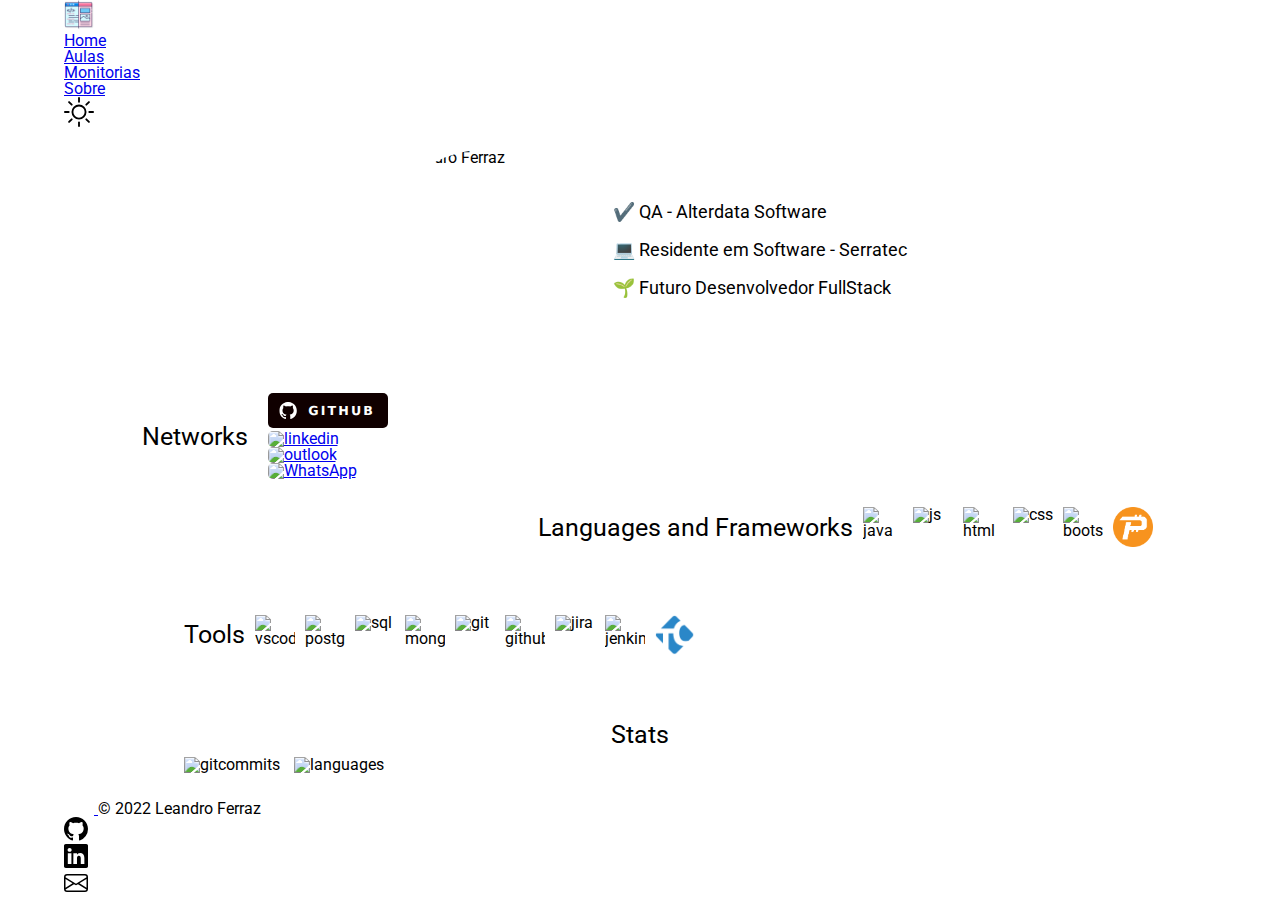
==== index.html @ dd380771 "Versão 2.0 responsividade" ====
<!doctype html>
<html lang="pt-br">

<head>
  <meta charset="utf-8">
  <meta name="viewport" content="width=device-width, initial-scale=1">
  <title>Leandro Ferraz { ... }</title>
  <link rel="shortcut icon" href="./img/programming.png" type="image/x-icon">
  <link href="https://cdn.jsdelivr.net/npm/bootstrap@5.2.1/dist/css/bootstrap.min.css" rel="stylesheet"
    integrity="sha384-iYQeCzEYFbKjA/T2uDLTpkwGzCiq6soy8tYaI1GyVh/UjpbCx/TYkiZhlZB6+fzT" crossorigin="anonymous">
  <link rel="stylesheet" href="./reset.css">
  <link rel="stylesheet" href="./style.css">
  <link
    href="https://fonts.googleapis.com/css2?family=Indie+Flower&family=Montserrat:wght@100;300&family=Roboto:wght@100&display=swap"
    rel="stylesheet">
</head>

<body>
  <header 
    class="d-flex flex-wrap align-items-center justify-content-center justify-content-md-between py-3 mb-4 border-bottom">
    <a href="/" class="d-flex align-items-center col-md-3 mb-2 mb-md-0">
      <img src="./img/programming.png" alt="icone" width="30px" height="30px">
    </a>

    <ul class="nav col-12 col-md-auto mb-2 justify-content-center mb-md-0">
      <li class="nav-item">
        <a class="nav-link active text-info" aria-current="page" href="/">Home</a>
      </li>
      <li class="nav-item">
        <a class="nav-link active text-info" aria-current="page" href="./desenvolvimento.html">Aulas</a>
      </li>
      <li class="nav-item">
        <a class="nav-link active text-info" aria-current="page" href="./desenvolvimento.html">Monitorias</a>
      </li>
      <li class="nav-item">
        <a class="nav-link active text-info" aria-current="page" href="./desenvolvimento.html">Sobre</a>
      </li>
    </ul>

    <div class="col-md-3 text-end" id="btn-tema">
      <svg xmlns="http://www.w3.org/2000/svg" width="30px" height="30px" fill="#000000" class="bi bi-brightness-high"
        viewBox="0 0 16 16">
        <path
          d="M8 11a3 3 0 1 1 0-6 3 3 0 0 1 0 6zm0 1a4 4 0 1 0 0-8 4 4 0 0 0 0 8zM8 0a.5.5 0 0 1 .5.5v2a.5.5 0 0 1-1 0v-2A.5.5 0 0 1 8 0zm0 13a.5.5 0 0 1 .5.5v2a.5.5 0 0 1-1 0v-2A.5.5 0 0 1 8 13zm8-5a.5.5 0 0 1-.5.5h-2a.5.5 0 0 1 0-1h2a.5.5 0 0 1 .5.5zM3 8a.5.5 0 0 1-.5.5h-2a.5.5 0 0 1 0-1h2A.5.5 0 0 1 3 8zm10.657-5.657a.5.5 0 0 1 0 .707l-1.414 1.415a.5.5 0 1 1-.707-.708l1.414-1.414a.5.5 0 0 1 .707 0zm-9.193 9.193a.5.5 0 0 1 0 .707L3.05 13.657a.5.5 0 0 1-.707-.707l1.414-1.414a.5.5 0 0 1 .707 0zm9.193 2.121a.5.5 0 0 1-.707 0l-1.414-1.414a.5.5 0 0 1 .707-.707l1.414 1.414a.5.5 0 0 1 0 .707zM4.464 4.465a.5.5 0 0 1-.707 0L2.343 3.05a.5.5 0 1 1 .707-.707l1.414 1.414a.5.5 0 0 1 0 .708z" />
      </svg>
    </div>
  </header>

  <main>
    <div class="introducao">
      <img class="foto" src="https://avatars.githubusercontent.com/u/85909017?v=4" alt="Leandro Ferraz" width="200"
        height="200">
      <div class="introducao-descricao">
        <p> ✔️ QA - Alterdata Software</p>
        <p> 💻 Residente em Software - Serratec</p>
        <p> 🌱 Futuro Desenvolvedor FullStack</p>
      </div>
    </div>

    <div class="networks">
      <h1>Networks</h1>
      <div class="networks-icons">
        <a href="https://github.com/FerrazLeandro" rel="noopener" target="_blank">
          <img src="./img/github-badge.svg" alt="Github">
        </a>
        <a href="https://www.linkedin.com/in/ferrazleandro " rel="noopener" target="_blank">
          <img src="./img/LinkedIn.svg" alt="linkedin">
        </a>
        <a href="mailto:leandro_ferraz@outlook.com" target="_blank">
          <img src="./img/Outlook.svg" alt="outlook">
        </a>
        <a href="https://api.whatsapp.com/send?phone=5521993017615" rel="noopener" target="_blank">
          <img src="./img/WhatsApp.svg" alt="WhatsApp">
        </a>
      </div>
    </div>

    <div class="languages">
      <h1>Languages and Frameworks</h1>
      <div class="languages-icons">
        <img src="./img/java-original.svg" alt="java" />
        <img src="./img/javascript-original.svg" alt="js" />
        <img src="./img/html5-original.svg" alt="html" />
        <img src="./img/css3-original.svg" alt="css" />
        <img src="./img/bootstrap-logo.svg" alt="bootstrap" />
        <img src="./img/pascal-pasc-logo.png" alt="bootstrap" />
      </div>
    </div>

    <div class="tools">
      <h1>Tools</h1>
      <div class="tools-icons">
        <img src="./img/vscode-original.svg" alt="vscode" />
        <img src="./img/postgresql-plain.svg" alt="postgres" />
        <img src="./img/microsoftsqlserver-plain.svg" alt="sql" />
        <img src="./img/mongodb-original.svg" alt="mongodb" />
        <img src="./img/git-original.svg" alt="git" />
        <img src="./img/github-original.svg" alt="github" />
        <img src="./img/jira-original.svg" alt="jira" />
        <img src="./img/jenkins-original.svg" alt="jenkins" />
        <img src="./img/testcomplete.png" alt="testcomplete" />
      </div>
    </div>

    <div class="stats">
      <h1>Stats</h1>
      <div class="stats-img">
        <img
          src="https://github-readme-stats.vercel.app/api?username=FerrazLeandro&show_icons=true&theme=dark&include_all_commits=true&count_private=true"
          alt="gitcommits" />
        <img
          src="https://github-readme-stats.vercel.app/api/top-langs/?username=FerrazLeandro&layout=compact&langs_count=7&theme=dark"
          alt="languages" />
      </div>
    </div>
  </main>

  <div class="container"></div>
  <footer class="d-flex flex-wrap justify-content-between align-items-center py-3 my-4 border-top">
    <div class="col-md-4 d-flex align-items-center">
      <a href="/" class="mb-3 me-2 mb-md-0 text-muted text-decoration-none lh-1" title="Menu">
        <svg class="bi" width="30" height="24">
          <use xlink:href="#bootstrap" /></svg>
      </a>
      <span class="mb-3 mb-md-0">&copy; 2022 Leandro Ferraz</span>
    </div>

    <ul class="nav col-md-4 justify-content-end list-unstyled d-flex">
      <li class="ms-3"><a class="text-muted" href="https://github.com/FerrazLeandro" target="_blank" rel="noopener" title="Github">
          <svg xmlns="http://www.w3.org/2000/svg" width="24" height="24" fill="#000000" class="bi bi-github"
            viewBox="0 0 16 16">
            <path
              d="M8 0C3.58 0 0 3.58 0 8c0 3.54 2.29 6.53 5.47 7.59.4.07.55-.17.55-.38 0-.19-.01-.82-.01-1.49-2.01.37-2.53-.49-2.69-.94-.09-.23-.48-.94-.82-1.13-.28-.15-.68-.52-.01-.53.63-.01 1.08.58 1.23.82.72 1.21 1.87.87 2.33.66.07-.52.28-.87.51-1.07-1.78-.2-3.64-.89-3.64-3.95 0-.87.31-1.59.82-2.15-.08-.2-.36-1.02.08-2.12 0 0 .67-.21 2.2.82.64-.18 1.32-.27 2-.27.68 0 1.36.09 2 .27 1.53-1.04 2.2-.82 2.2-.82.44 1.1.16 1.92.08 2.12.51.56.82 1.27.82 2.15 0 3.07-1.87 3.75-3.65 3.95.29.25.54.73.54 1.48 0 1.07-.01 1.93-.01 2.2 0 .21.15.46.55.38A8.012 8.012 0 0 0 16 8c0-4.42-3.58-8-8-8z" />
          </svg>
        </a></li>
      <li class="ms-3"><a class="text-muted" href="https://www.linkedin.com/in/ferrazleandro/" target="_blank" rel="noopener" title="Linkedin">
          <svg xmlns="http://www.w3.org/2000/svg" width="24" height="24" fill="#000000" class="bi bi-linkedin"
            viewBox="0 0 16 16">
            <path
              d="M0 1.146C0 .513.526 0 1.175 0h13.65C15.474 0 16 .513 16 1.146v13.708c0 .633-.526 1.146-1.175 1.146H1.175C.526 16 0 15.487 0 14.854V1.146zm4.943 12.248V6.169H2.542v7.225h2.401zm-1.2-8.212c.837 0 1.358-.554 1.358-1.248-.015-.709-.52-1.248-1.342-1.248-.822 0-1.359.54-1.359 1.248 0 .694.521 1.248 1.327 1.248h.016zm4.908 8.212V9.359c0-.216.016-.432.08-.586.173-.431.568-.878 1.232-.878.869 0 1.216.662 1.216 1.634v3.865h2.401V9.25c0-2.22-1.184-3.252-2.764-3.252-1.274 0-1.845.7-2.165 1.193v.025h-.016a5.54 5.54 0 0 1 .016-.025V6.169h-2.4c.03.678 0 7.225 0 7.225h2.4z" />
          </svg>
        </a></li>
      <li class="ms-3"><a class="text-muted" href="mailto:leandro_ferraz@outlook.com" target="_blank" title="Email">
          <svg xmlns="http://www.w3.org/2000/svg" width="24" height="24" fill="#000000" class="bi bi-envelope"
            viewBox="0 0 16 16">
            <path
              d="M0 4a2 2 0 0 1 2-2h12a2 2 0 0 1 2 2v8a2 2 0 0 1-2 2H2a2 2 0 0 1-2-2V4Zm2-1a1 1 0 0 0-1 1v.217l7 4.2 7-4.2V4a1 1 0 0 0-1-1H2Zm13 2.383-4.708 2.825L15 11.105V5.383Zm-.034 6.876-5.64-3.471L8 9.583l-1.326-.795-5.64 3.47A1 1 0 0 0 2 13h12a1 1 0 0 0 .966-.741ZM1 11.105l4.708-2.897L1 5.383v5.722Z" />
          </svg>
        </a></li>
    </ul>
  </footer>
  </div>

  <script src="https://cdn.jsdelivr.net/npm/bootstrap@5.2.1/dist/js/bootstrap.bundle.min.js"
    integrity="sha384-u1OknCvxWvY5kfmNBILK2hRnQC3Pr17a+RTT6rIHI7NnikvbZlHgTPOOmMi466C8" crossorigin="anonymous">
  </script>
  <script src="./script.js"></script>
</body>

</html>
---- style.css ----
body {
    font-family: 'Roboto', sans-serif;
    margin: 0 5%;
}

svg {
    cursor: pointer;
}

.dark {
    background-color: black;
    color: white;
}

.dark svg path {
    fill: #ffffff;
}

.foto {
    border-radius: 50%;
    margin: 20px;
}

.introducao {
    display: flex;
    align-items: center;
    justify-content: center;
}

.introducao-descricao {
    display: flex;
    flex-direction: column;
    align-items: flex-start;
}

.introducao-descricao p {
    margin: 10px;
    font-size: 18px;
}

.networks {
    display: flex;
    justify-content: flex-start;
    margin: 2% 5%;
}

.networks h1 {
    display: flex;
    align-items: center;
    margin: 20px;
    font-size: 25px;

}

.networks-icons {
    display: flex;
    flex-direction: column;
}

.networks-icons img {
    width: 120px;
    border-radius: 5px;
}

.networks-icons img:hover {
    transform: scale(1.1);
    transition: all 1s;
    margin: 1px;
}


.languages {
    display: flex;
    justify-content: flex-end;
    margin: 2% 5%;
}

.languages h1 {
    display: flex;
    align-items: center;
    margin: 5px;
    font-size: 25px;
}

.languages-icons {
    display: flex;
}

.languages-icons img {
    width: 40px;
    margin: 5px;
}

.languages-icons img:hover {
    width: 40px;
    margin: 5px;
    transform: scale(1.1);
    transition: all 0.5s;
}


.tools {
    display: flex;
    justify-content: flex-start;
    margin: 5% 10%;
}

.tools h1 {
    display: flex;
    align-items: center;
    margin: 5px;
    font-size: 25px;
}

.tools-icons {
    display: flex;
}

.tools-icons img {
    width: 40px;
    margin: 5px;
}

.tools-icons img:hover {
    width: 40px;
    margin: 5px;
    transform: scale(1.1);
    transition: all 0.5s;
}

.stats {
    display: flex;
    flex-direction: column;
    justify-content: center;
    margin: 1% 10%;
}

.stats h1 {
    display: flex;
    align-items: center;
    justify-content: center;
    margin: 5px;
    font-size: 25px;
}

.stats-img img {
    margin: 5px;
}

@media screen and (max-width: 800px) {
     main {
      display: flex;
      flex-direction: column;
      align-items: center;
      margin: 5px;

    }

    .languages h1, .networks h1, .tools h1, .stats h1 {
        font-size: 10px;
    }

    .introducao, .languages, .networks, .tools, .stats {
      display: flex;
      flex-direction: column;
      align-items: center;
    }

    .languages {
        display: flex;
        align-items: center;
    }
    .languages-icons, .networks-icons, .tools-icons {
        display: flex;
        align-items: center;
    }

    .stats img {
        width: 100%;
    }

  }
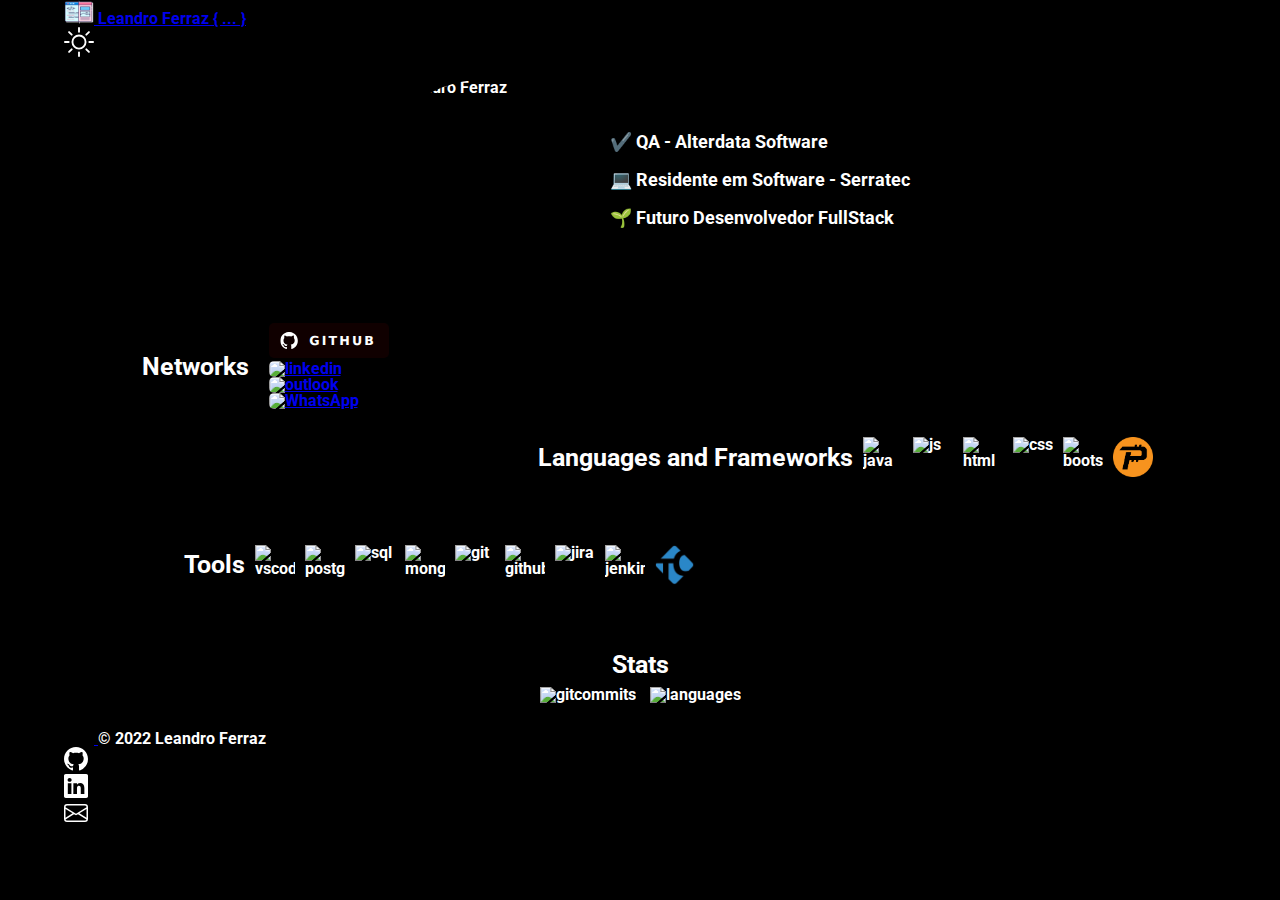
==== commit bba416a0: "Lançamento V 3.0" ====
--- a/index.html
+++ b/index.html
@@ -18,27 +18,14 @@
 <body>
   <header 
     class="d-flex flex-wrap align-items-center justify-content-center justify-content-md-between py-3 mb-4 border-bottom">
-    <a href="/" class="d-flex align-items-center col-md-3 mb-2 mb-md-0">
-      <img src="./img/programming.png" alt="icone" width="30px" height="30px">
+
+    <a class="navbar-brand" href="/">
+      <img src="./img/programming.png" alt="Logo" width="30" height="24" class="d-inline-block align-text-top">
+      Leandro Ferraz { ... }
     </a>
 
-    <ul class="nav col-12 col-md-auto mb-2 justify-content-center mb-md-0">
-      <li class="nav-item">
-        <a class="nav-link active text-info" aria-current="page" href="/">Home</a>
-      </li>
-      <li class="nav-item">
-        <a class="nav-link active text-info" aria-current="page" href="./desenvolvimento.html">Aulas</a>
-      </li>
-      <li class="nav-item">
-        <a class="nav-link active text-info" aria-current="page" href="./desenvolvimento.html">Monitorias</a>
-      </li>
-      <li class="nav-item">
-        <a class="nav-link active text-info" aria-current="page" href="./desenvolvimento.html">Sobre</a>
-      </li>
-    </ul>
-
     <div class="col-md-3 text-end" id="btn-tema">
-      <svg xmlns="http://www.w3.org/2000/svg" width="30px" height="30px" fill="#000000" class="bi bi-brightness-high"
+      <svg xmlns="http://www.w3.org/2000/svg" width="30px" height="30px" fill="#FFFFFF" class="bi bi-brightness-high"
         viewBox="0 0 16 16">
         <path
           d="M8 11a3 3 0 1 1 0-6 3 3 0 0 1 0 6zm0 1a4 4 0 1 0 0-8 4 4 0 0 0 0 8zM8 0a.5.5 0 0 1 .5.5v2a.5.5 0 0 1-1 0v-2A.5.5 0 0 1 8 0zm0 13a.5.5 0 0 1 .5.5v2a.5.5 0 0 1-1 0v-2A.5.5 0 0 1 8 13zm8-5a.5.5 0 0 1-.5.5h-2a.5.5 0 0 1 0-1h2a.5.5 0 0 1 .5.5zM3 8a.5.5 0 0 1-.5.5h-2a.5.5 0 0 1 0-1h2A.5.5 0 0 1 3 8zm10.657-5.657a.5.5 0 0 1 0 .707l-1.414 1.415a.5.5 0 1 1-.707-.708l1.414-1.414a.5.5 0 0 1 .707 0zm-9.193 9.193a.5.5 0 0 1 0 .707L3.05 13.657a.5.5 0 0 1-.707-.707l1.414-1.414a.5.5 0 0 1 .707 0zm9.193 2.121a.5.5 0 0 1-.707 0l-1.414-1.414a.5.5 0 0 1 .707-.707l1.414 1.414a.5.5 0 0 1 0 .707zM4.464 4.465a.5.5 0 0 1-.707 0L2.343 3.05a.5.5 0 1 1 .707-.707l1.414 1.414a.5.5 0 0 1 0 .708z" />
@@ -127,21 +114,21 @@
 
     <ul class="nav col-md-4 justify-content-end list-unstyled d-flex">
       <li class="ms-3"><a class="text-muted" href="https://github.com/FerrazLeandro" target="_blank" rel="noopener" title="Github">
-          <svg xmlns="http://www.w3.org/2000/svg" width="24" height="24" fill="#000000" class="bi bi-github"
+          <svg xmlns="http://www.w3.org/2000/svg" width="24" height="24" fill="#FFFFFF" class="bi bi-github"
             viewBox="0 0 16 16">
             <path
               d="M8 0C3.58 0 0 3.58 0 8c0 3.54 2.29 6.53 5.47 7.59.4.07.55-.17.55-.38 0-.19-.01-.82-.01-1.49-2.01.37-2.53-.49-2.69-.94-.09-.23-.48-.94-.82-1.13-.28-.15-.68-.52-.01-.53.63-.01 1.08.58 1.23.82.72 1.21 1.87.87 2.33.66.07-.52.28-.87.51-1.07-1.78-.2-3.64-.89-3.64-3.95 0-.87.31-1.59.82-2.15-.08-.2-.36-1.02.08-2.12 0 0 .67-.21 2.2.82.64-.18 1.32-.27 2-.27.68 0 1.36.09 2 .27 1.53-1.04 2.2-.82 2.2-.82.44 1.1.16 1.92.08 2.12.51.56.82 1.27.82 2.15 0 3.07-1.87 3.75-3.65 3.95.29.25.54.73.54 1.48 0 1.07-.01 1.93-.01 2.2 0 .21.15.46.55.38A8.012 8.012 0 0 0 16 8c0-4.42-3.58-8-8-8z" />
           </svg>
         </a></li>
       <li class="ms-3"><a class="text-muted" href="https://www.linkedin.com/in/ferrazleandro/" target="_blank" rel="noopener" title="Linkedin">
-          <svg xmlns="http://www.w3.org/2000/svg" width="24" height="24" fill="#000000" class="bi bi-linkedin"
+          <svg xmlns="http://www.w3.org/2000/svg" width="24" height="24" fill="#FFFFFF" class="bi bi-linkedin"
             viewBox="0 0 16 16">
             <path
               d="M0 1.146C0 .513.526 0 1.175 0h13.65C15.474 0 16 .513 16 1.146v13.708c0 .633-.526 1.146-1.175 1.146H1.175C.526 16 0 15.487 0 14.854V1.146zm4.943 12.248V6.169H2.542v7.225h2.401zm-1.2-8.212c.837 0 1.358-.554 1.358-1.248-.015-.709-.52-1.248-1.342-1.248-.822 0-1.359.54-1.359 1.248 0 .694.521 1.248 1.327 1.248h.016zm4.908 8.212V9.359c0-.216.016-.432.08-.586.173-.431.568-.878 1.232-.878.869 0 1.216.662 1.216 1.634v3.865h2.401V9.25c0-2.22-1.184-3.252-2.764-3.252-1.274 0-1.845.7-2.165 1.193v.025h-.016a5.54 5.54 0 0 1 .016-.025V6.169h-2.4c.03.678 0 7.225 0 7.225h2.4z" />
           </svg>
         </a></li>
       <li class="ms-3"><a class="text-muted" href="mailto:leandro_ferraz@outlook.com" target="_blank" title="Email">
-          <svg xmlns="http://www.w3.org/2000/svg" width="24" height="24" fill="#000000" class="bi bi-envelope"
+          <svg xmlns="http://www.w3.org/2000/svg" width="24" height="24" fill="#FFFFFF" class="bi bi-envelope"
             viewBox="0 0 16 16">
             <path
               d="M0 4a2 2 0 0 1 2-2h12a2 2 0 0 1 2 2v8a2 2 0 0 1-2 2H2a2 2 0 0 1-2-2V4Zm2-1a1 1 0 0 0-1 1v.217l7 4.2 7-4.2V4a1 1 0 0 0-1-1H2Zm13 2.383-4.708 2.825L15 11.105V5.383Zm-.034 6.876-5.64-3.471L8 9.583l-1.326-.795-5.64 3.47A1 1 0 0 0 2 13h12a1 1 0 0 0 .966-.741ZM1 11.105l4.708-2.897L1 5.383v5.722Z" />
--- a/style.css
+++ b/style.css
@@ -1,19 +1,22 @@
 body {
     font-family: 'Roboto', sans-serif;
+    font-weight: bold;
     margin: 0 5%;
+    background-color: black;
+    color: white;
 }
 
 svg {
     cursor: pointer;
 }
 
-.dark {
-    background-color: black;
-    color: white;
+.ligth {
+    background-color: white;
+    color: black;
 }
 
-.dark svg path {
-    fill: #ffffff;
+.ligth svg path {
+    fill: #000000;
 }
 
 .foto {
@@ -131,7 +134,7 @@
 .stats {
     display: flex;
     flex-direction: column;
-    justify-content: center;
+    text-align: center;
     margin: 1% 10%;
 }
 
@@ -145,38 +148,51 @@
 
 .stats-img img {
     margin: 5px;
+
 }
 
 @media screen and (max-width: 800px) {
-     main {
-      display: flex;
-      flex-direction: column;
-      align-items: center;
-      margin: 5px;
+    main {
+        display: flex;
+        flex-direction: column;
+        align-items: center;
+        margin: 5px;
 
     }
 
-    .languages h1, .networks h1, .tools h1, .stats h1 {
+    .languages h1,
+    .networks h1,
+    .tools h1,
+    .stats h1 {
         font-size: 10px;
     }
 
-    .introducao, .languages, .networks, .tools, .stats {
-      display: flex;
-      flex-direction: column;
-      align-items: center;
+    .introducao,
+    .languages,
+    .networks,
+    .tools,
+    .stats {
+        display: flex;
+        flex-direction: column;
+        align-items: center;
+        margin: 0;
     }
 
-    .languages {
+    .languages-icons,
+    .networks-icons,
+    .tools-icons {
         display: flex;
-        align-items: center;
+        justify-content: center;
     }
-    .languages-icons, .networks-icons, .tools-icons {
-        display: flex;
-        align-items: center;
+
+    .languages-icons,
+    .networks-icons,
+    .tools-icons img {
+        margin: 0px;
     }
 
     .stats img {
         width: 100%;
     }
 
-  }+}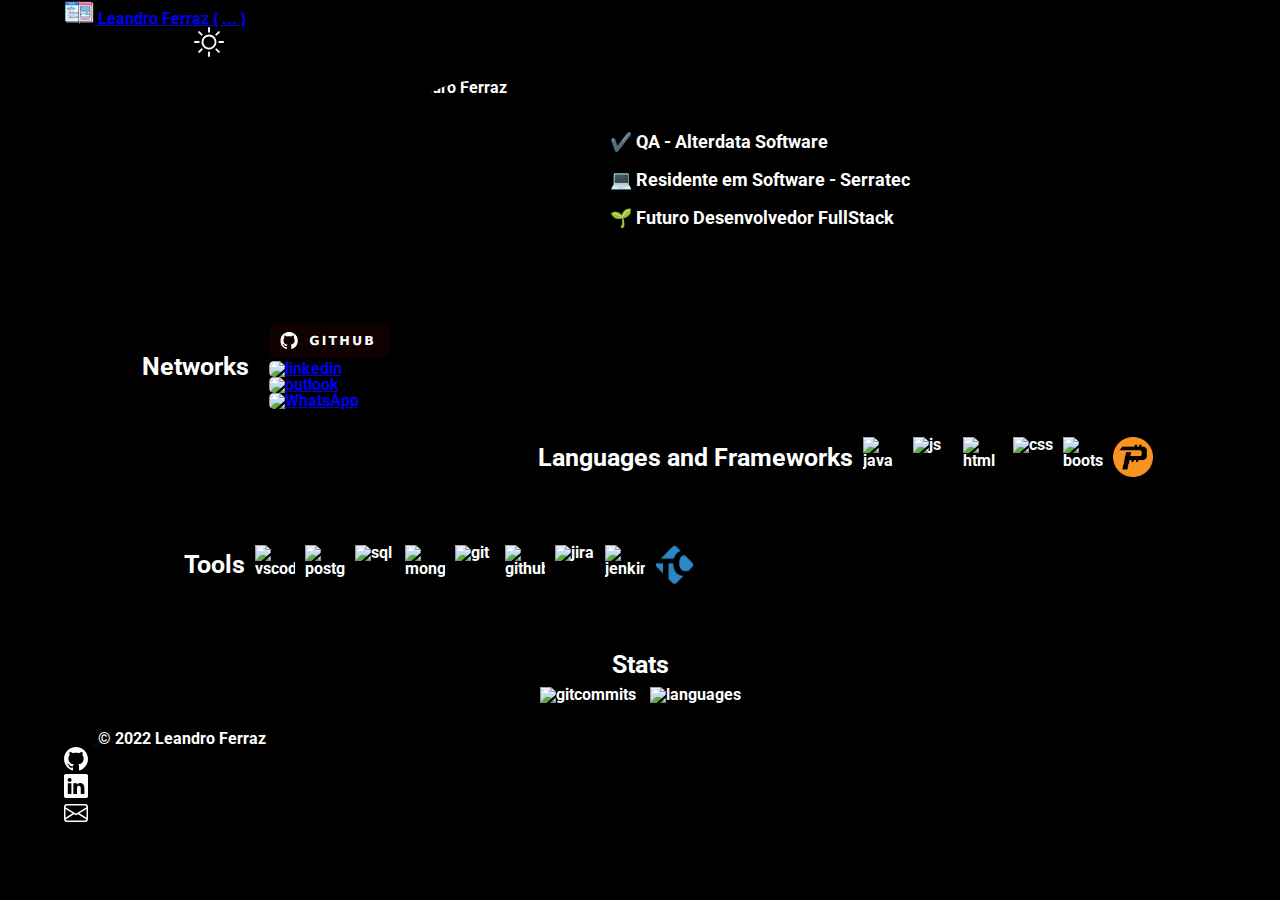
==== commit 0bb4f6b6: "Lançamento V 3.0" ====
--- a/index.html
+++ b/index.html
@@ -17,14 +17,14 @@
 
 <body>
   <header 
-    class="d-flex flex-wrap align-items-center justify-content-center justify-content-md-between py-3 mb-4 border-bottom">
+    class="d-flex flex-wrap align-items-center justify-content-center justify-content-md-between py-3 mb-2 border-bottom">
 
     <a class="navbar-brand" href="/">
       <img src="./img/programming.png" alt="Logo" width="30" height="24" class="d-inline-block align-text-top">
       Leandro Ferraz { ... }
     </a>
 
-    <div class="col-md-3 text-end" id="btn-tema">
+    <div class="col-md-1 text-end" id="btn-tema" style="margin-left: 130px;">
       <svg xmlns="http://www.w3.org/2000/svg" width="30px" height="30px" fill="#FFFFFF" class="bi bi-brightness-high"
         viewBox="0 0 16 16">
         <path
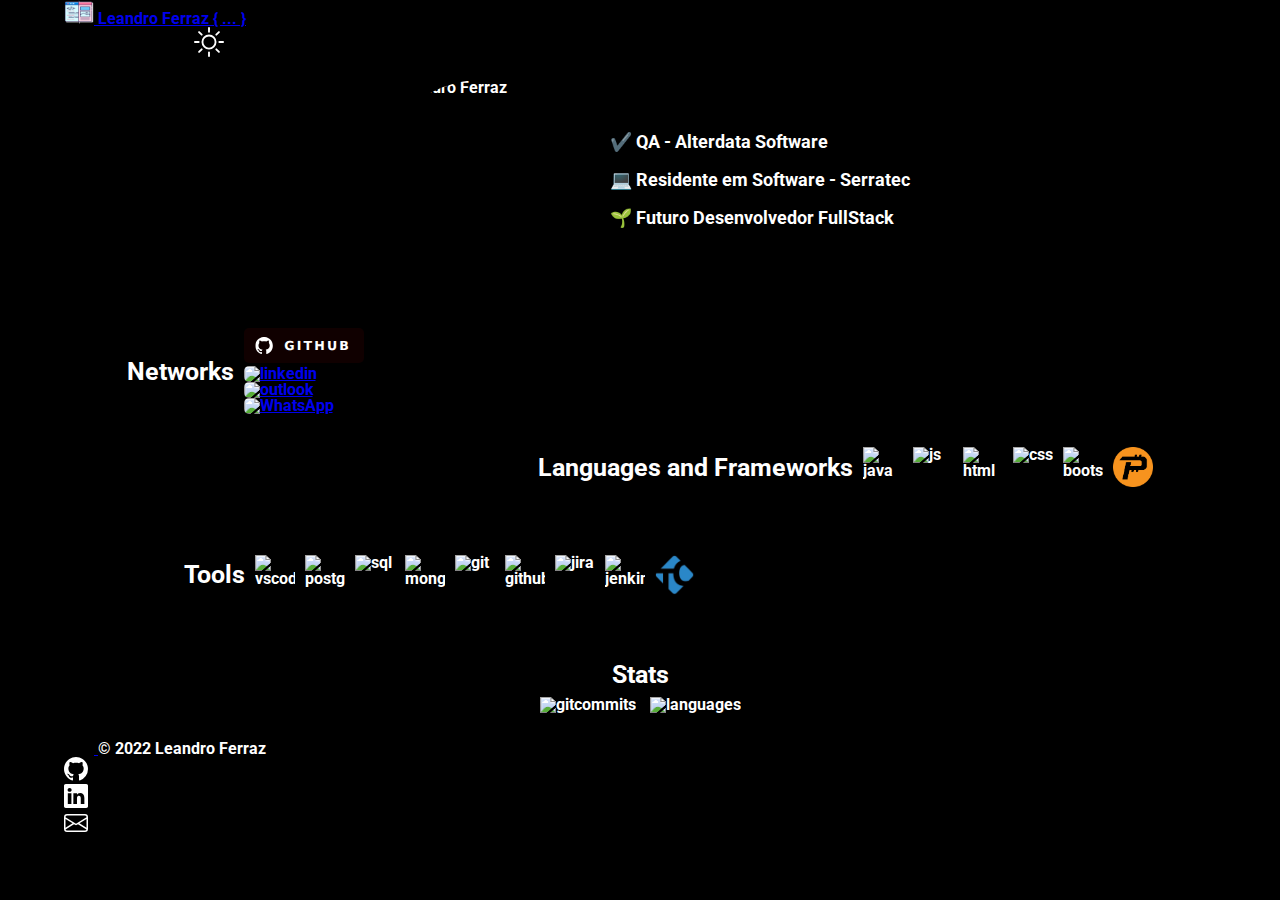
==== commit 91c39f9a: "Inclusão de acessibilidade VLibras" ====
--- a/index.html
+++ b/index.html
@@ -24,7 +24,7 @@
       Leandro Ferraz { ... }
     </a>
 
-    <div class="col-md-1 text-end" id="btn-tema" style="margin-left: 130px;">
+    <div class="col-md-1 text-end" id="btn-tema">
       <svg xmlns="http://www.w3.org/2000/svg" width="30px" height="30px" fill="#FFFFFF" class="bi bi-brightness-high"
         viewBox="0 0 16 16">
         <path
@@ -142,6 +142,17 @@
     integrity="sha384-u1OknCvxWvY5kfmNBILK2hRnQC3Pr17a+RTT6rIHI7NnikvbZlHgTPOOmMi466C8" crossorigin="anonymous">
   </script>
   <script src="./script.js"></script>
+
+  <div vw class="enabled">
+    <div vw-access-button class="active"></div>
+    <div vw-plugin-wrapper>
+      <div class="vw-plugin-top-wrapper"></div>
+    </div>
+  </div>
+  <script src="https://vlibras.gov.br/app/vlibras-plugin.js"></script>
+  <script>
+    new window.VLibras.Widget('https://vlibras.gov.br/app');
+  </script>
 </body>
 
 </html>--- a/style.css
+++ b/style.css
@@ -19,6 +19,10 @@
     fill: #000000;
 }
 
+#btn-tema {
+    margin-left: 130px;
+}
+
 .foto {
     border-radius: 50%;
     margin: 20px;
@@ -50,7 +54,7 @@
 .networks h1 {
     display: flex;
     align-items: center;
-    margin: 20px;
+    margin: 5px;
     font-size: 25px;
 
 }
@@ -58,6 +62,7 @@
 .networks-icons {
     display: flex;
     flex-direction: column;
+    margin: 5px;
 }
 
 .networks-icons img {
@@ -164,7 +169,8 @@
     .networks h1,
     .tools h1,
     .stats h1 {
-        font-size: 10px;
+        font-size: 20px;
+        margin-top: 20px;
     }
 
     .introducao,
